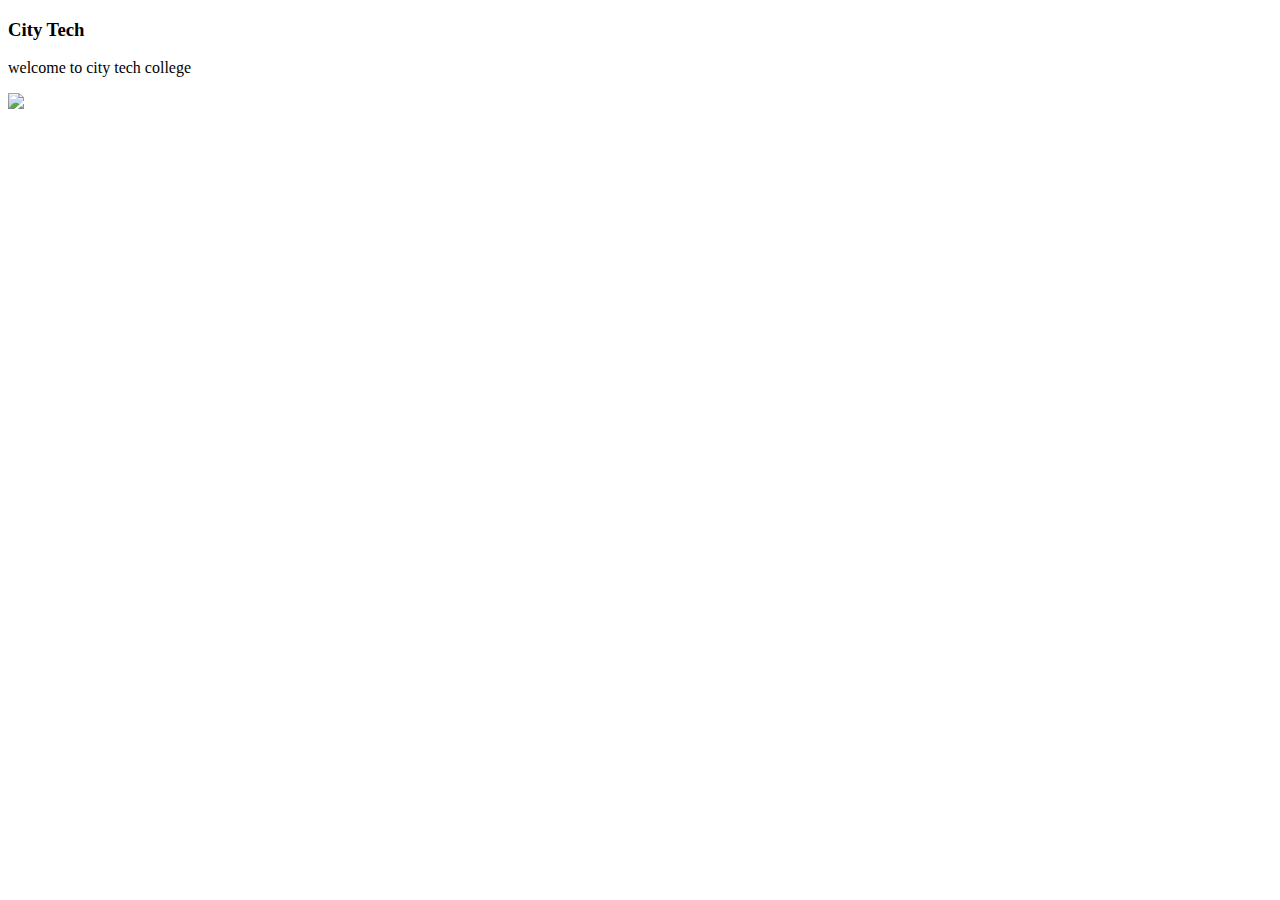
==== index.html @ 066013fc "Add files via upload" ====
<!DOCTYPE html>
<html lang="en">
<head>
    <meta charset="UTF-8">
    <meta name="viewport" content="width=device-width, initial-scale=1.0">
    <title>City tech website</title>
</head>
<body>
    <h3>City Tech</h3>
    <p>welcome to city tech college</p>
    <img src="85.jpeg">
</body>
</html>
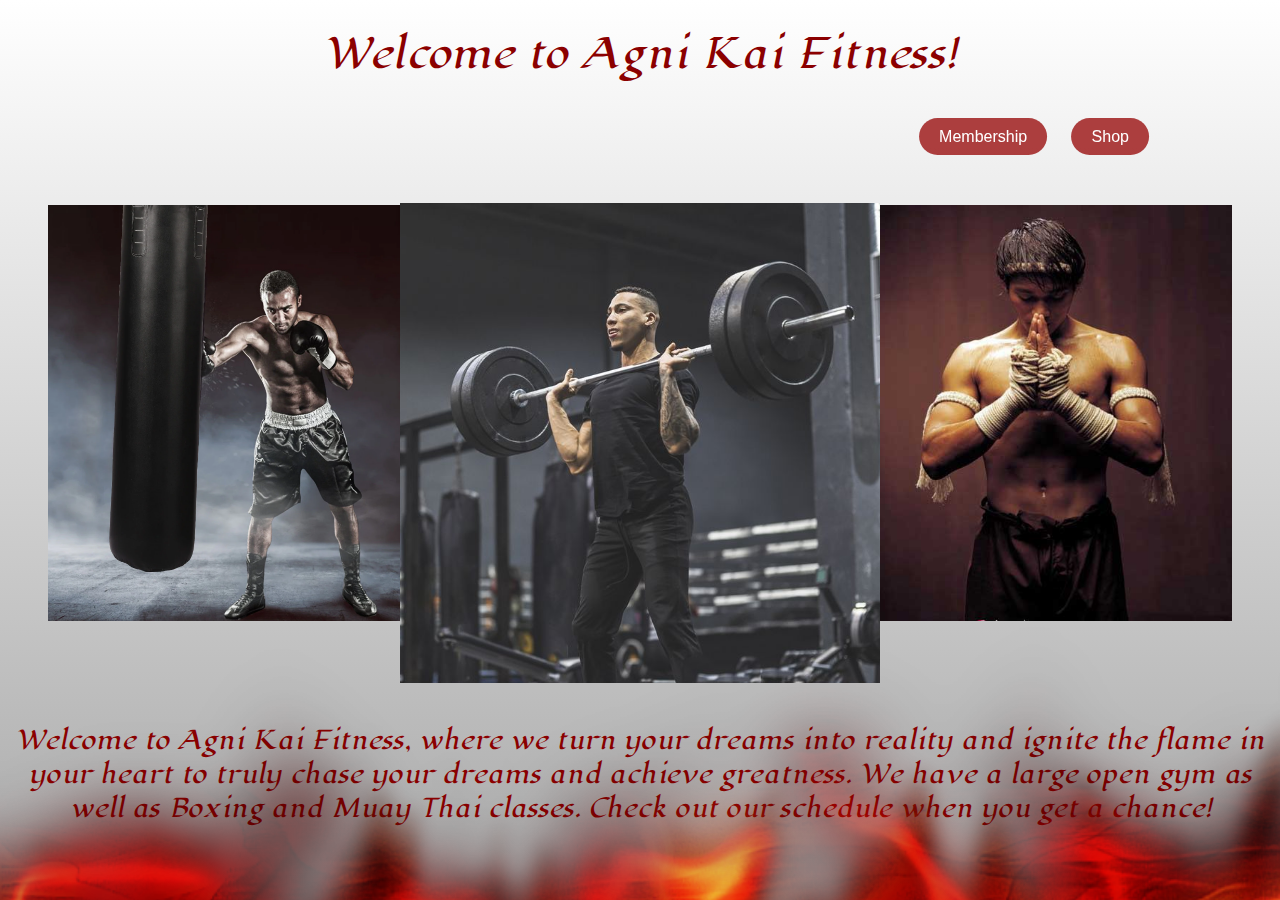
==== commit 9c4a4966: "Add files via upload" ====
--- a/index.html
+++ b/index.html
@@ -3,11 +3,28 @@
 <head>
     <meta charset="UTF-8">
     <meta name="viewport" content="width=device-width, initial-scale=1.0">
-    <title>City tech website</title>
+    <title>Agni Kai Fitness</title>
+    <link rel="preconnect" href="https://fonts.googleapis.com">
+    <link rel="preconnect" href="https://fonts.gstatic.com" crossorigin>
+    <link href="https://fonts.googleapis.com/css2?family=Lugrasimo&display=swap" rel="stylesheet">
+    <link href="Style.css" rel="stylesheet">
 </head>
 <body>
-    <h3>City Tech</h3>
-    <p>welcome to city tech college</p>
-    <img src="85.jpeg">
+    <div class="container">
+        <h1>Welcome to Agni Kai Fitness!</h1>
+        <div class="rectangle">
+            <div class="images-container">
+                <img src="boxer.webp" alt="boxer">
+                <img src="gymguy.jpg" alt="Guy lifting weight" class="center-image">
+                <img src="TonyJa.jpg" alt="Muay Thai">
+            </div>
+        </div>
+        <p class="bottom-text">Welcome to Agni Kai Fitness, where we turn your dreams into reality and ignite the flame in your heart to truly chase your dreams and achieve greatness. We have a large open gym as well as Boxing and Muay Thai classes. Check out our schedule when you get a chance!</p>
+    </div>
+    <img class="fixed-image" src="flame.png" alt="flame_decal">
+    <div class="links-container">
+        <a href="programs.html">Membership</a>
+        <a href="shop.html">Shop</a>
+    </div>
 </body>
-</html>+</html>
--- a/Style.css
+++ b/Style.css
@@ -0,0 +1,91 @@
+body, html {
+    height: 100%;
+    margin: 0;
+    font-family: Arial, sans-serif;
+}
+.container {
+    display: flex;
+    flex-direction: column;
+    align-items: center;
+    justify-content: center;
+    height: 100%;
+    background-image: linear-gradient(white, darkgrey);;
+}
+h1 {
+    color: darkred;
+    font-family: "Lugrasimo", cursive;
+    font-weight: 400;
+    font-style: normal;
+    font-size: 40px;
+    margin-bottom: 7em;
+}
+.rectangle {
+    width: 80%;
+    height:200px;
+    background-color:darkred;
+    display: flex;
+    align-items: center;
+    justify-content: center;
+    position: relative;
+    margin-bottom: 23em;
+}
+.images-container {
+    display: flex;
+    justify-content: space-around;
+    position: absolute;
+}
+.images-container img {
+    width: 22em;
+    height: 26em;
+    margin-top:1em;
+}
+.images-container .center-image {
+    margin-top: 14px;
+    width: 30em;
+    height: 30em;
+    margin-bottom: 20px;
+    position:static;
+}
+
+p {
+    font-family: "Lugrasimo";
+}
+
+.container {
+    position: relative;
+    min-height: 100vh; 
+        }
+
+.bottom-text {
+    position: absolute;
+    bottom: 2em;
+    text-align:center;
+    font-size:25px;
+    color:darkred;
+        }
+        .fixed-image {
+            position: fixed;
+            bottom: 0;
+            width:100em;
+            height: 40em;
+        }
+        img {
+            width: 100%;
+            height: 100%;
+            object-fit: cover; 
+        }
+        .links-container {
+            position: fixed;
+            top:8em;
+            left: 80%;
+            transform: translateX(-50%);
+            z-index: 1000;
+        }
+.links-container a {
+            color: white;
+            text-decoration: none;
+            margin-left: 20px;
+            padding: 10px 20px;
+            border-radius: 20px;
+            background-color: rgba(148, 1, 1, 0.748); 
+        }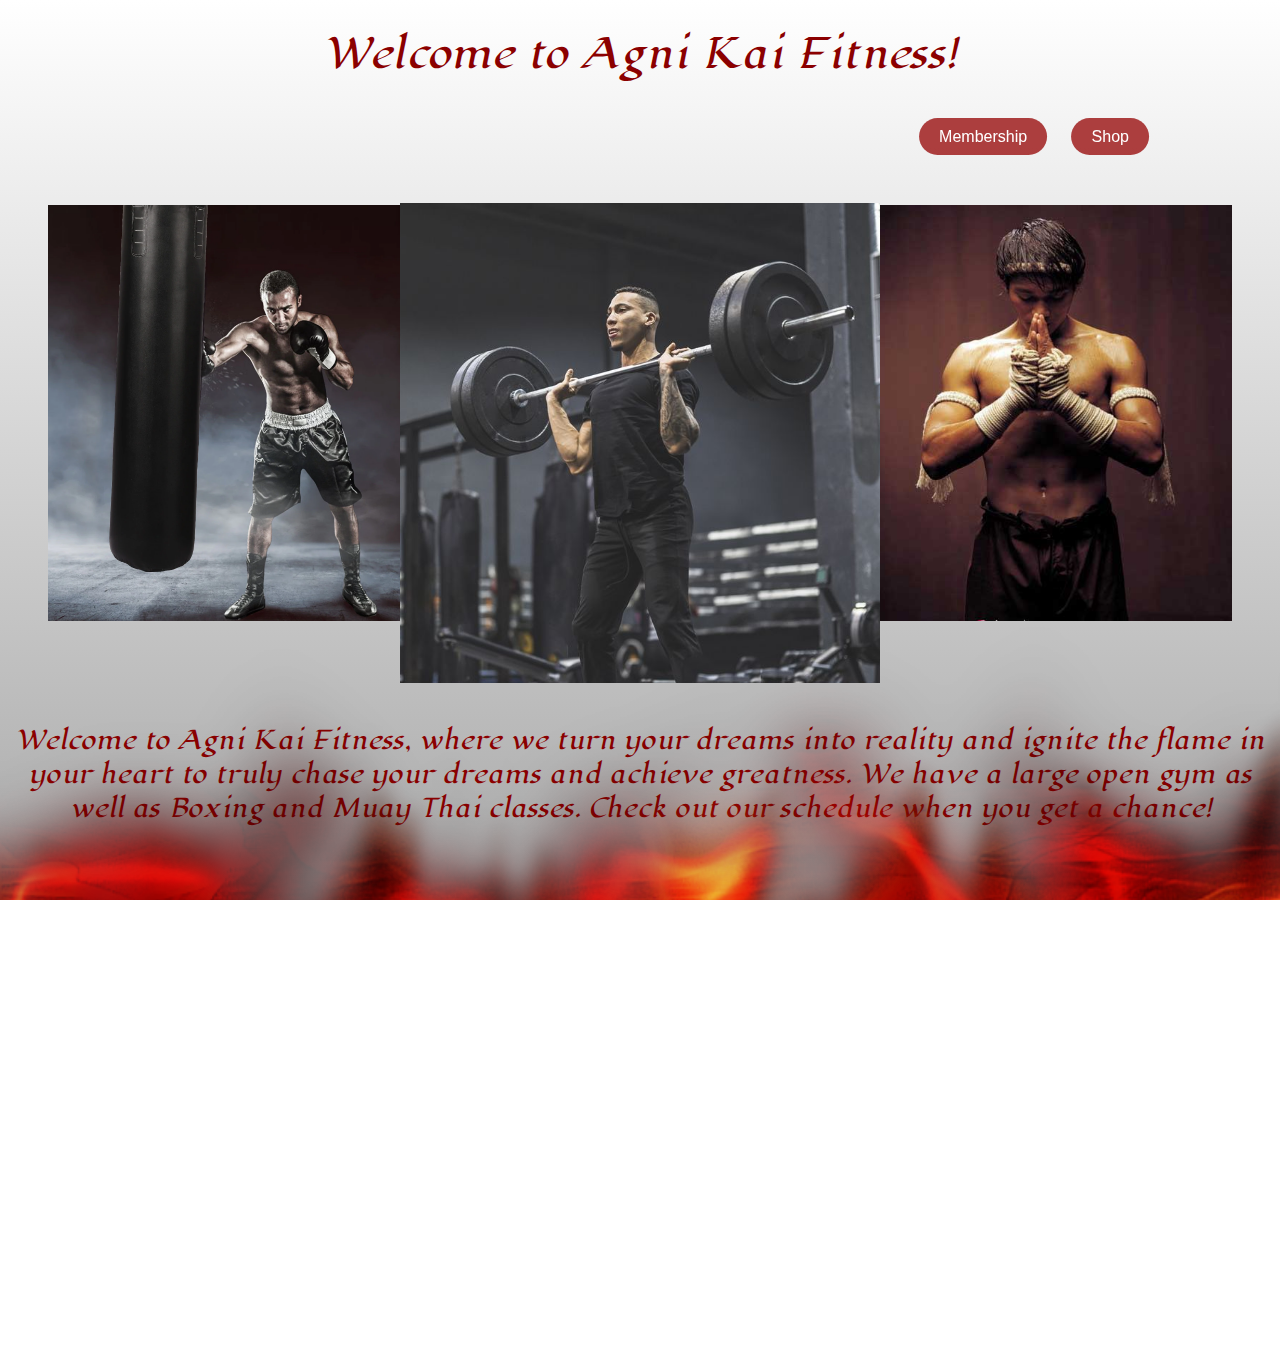
==== commit 0358b6e0: "Add files via upload" ====
--- a/index.html
+++ b/index.html
@@ -26,5 +26,10 @@
         <a href="programs.html">Membership</a>
         <a href="shop.html">Shop</a>
     </div>
+
+    <!-- Map Section -->
+    <div class="map-container">
+        <iframe src="https://www.google.com/maps/embed?pb=!1m18!1m12!1m3!1d3899.282260879826!2d-122.40733848520513!3d37.775470674541185!2m3!1f0!2f0!3f0!3m2!1i1024!2i768!4f13.1!3m3!1m2!1s0x80858080ec4b5ce9%3A0x132a49bae2f635d4!2sGolden%20Gate%20Bridge!5e0!3m2!1sen!2sus!4v1637931121951!5m2!1sen!2sus" width="600" height="450" style="border:0;" allowfullscreen="" loading="lazy"></iframe>
+    </div>
 </body>
 </html>
